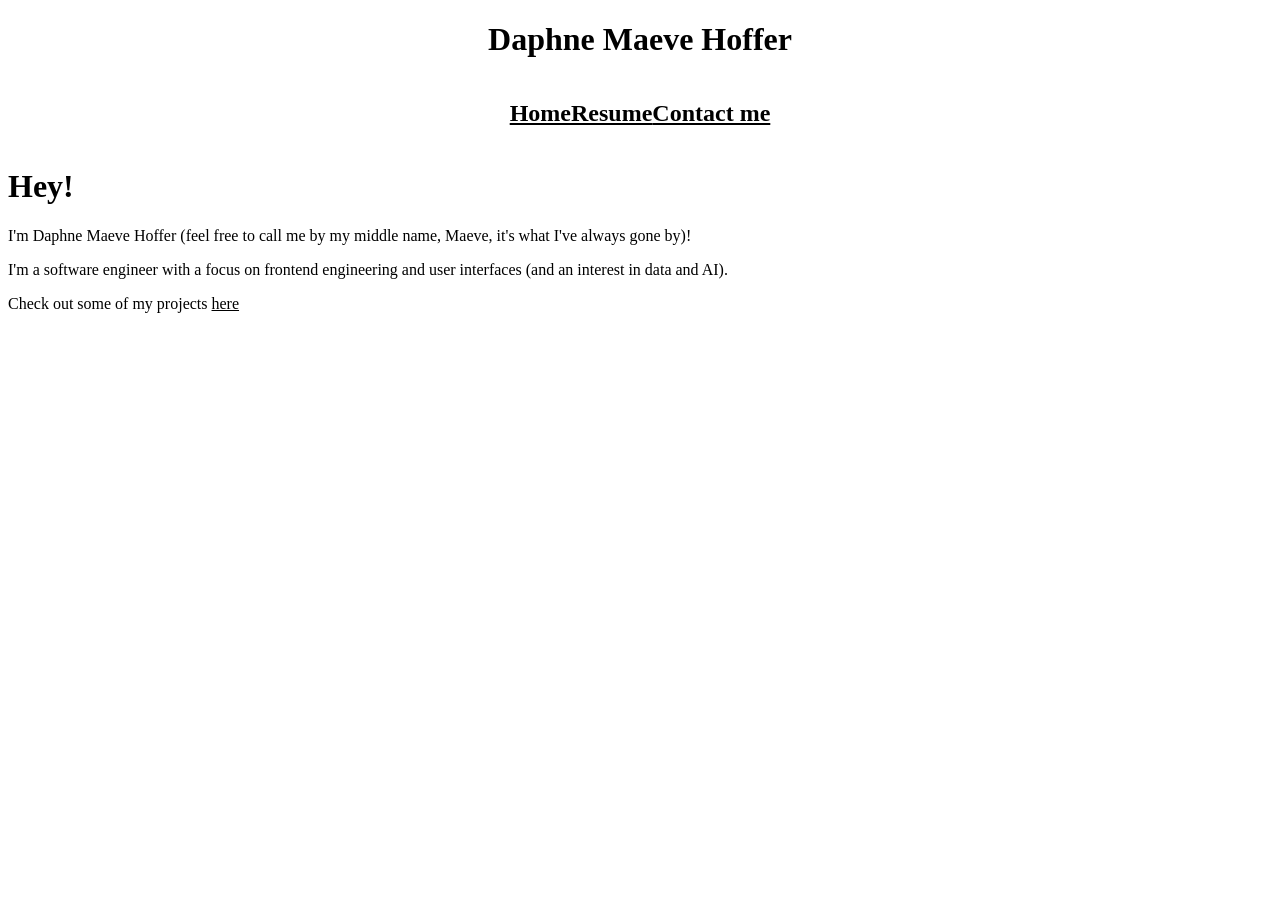
==== contact.html @ 053fa6f9 "add new pages" ====
<!DOCTYPE html>
<html lang="en">
<head>
    <title>Daphne Maeve Hoffer</title>
    <link rel="stylesheet" href="./index.css">
    <script src="./main.js" defer></script>
</head>
<body>
    <h1 class="title">Daphne Maeve Hoffer</h1>
    <div class="nav">
        <h2>
            <a href="/">Home</a>
        </h2>
        <h2>
            <a href="/resume.html">Resume</a>
        </h2>
        <h2>
            <a href="/contact.html">Contact me</a>
        </h2>
    </div>
    <h1>Hey!</h1>
    <p>I'm Daphne Maeve Hoffer (feel free to call me by my middle name, Maeve, it's what I've always gone by)!</p>
    <p>I'm a software engineer with a focus on frontend engineering and user interfaces (and an interest in data and AI).</p>

    <p>Check out some of my projects <a href="/projects">here</a></p>

</body>
</html>
---- index.css ----
.title {
    display: flex;
    flex-direction: column;
    justify-content: center;
    align-items: center;
}

.nav {
    display: flex;
    flex-direction: row;
    justify-content: center;
    align-items: center;
}

.navbar {
    display: flex;
    gap: 3%;
}

a {
    color: black;
}
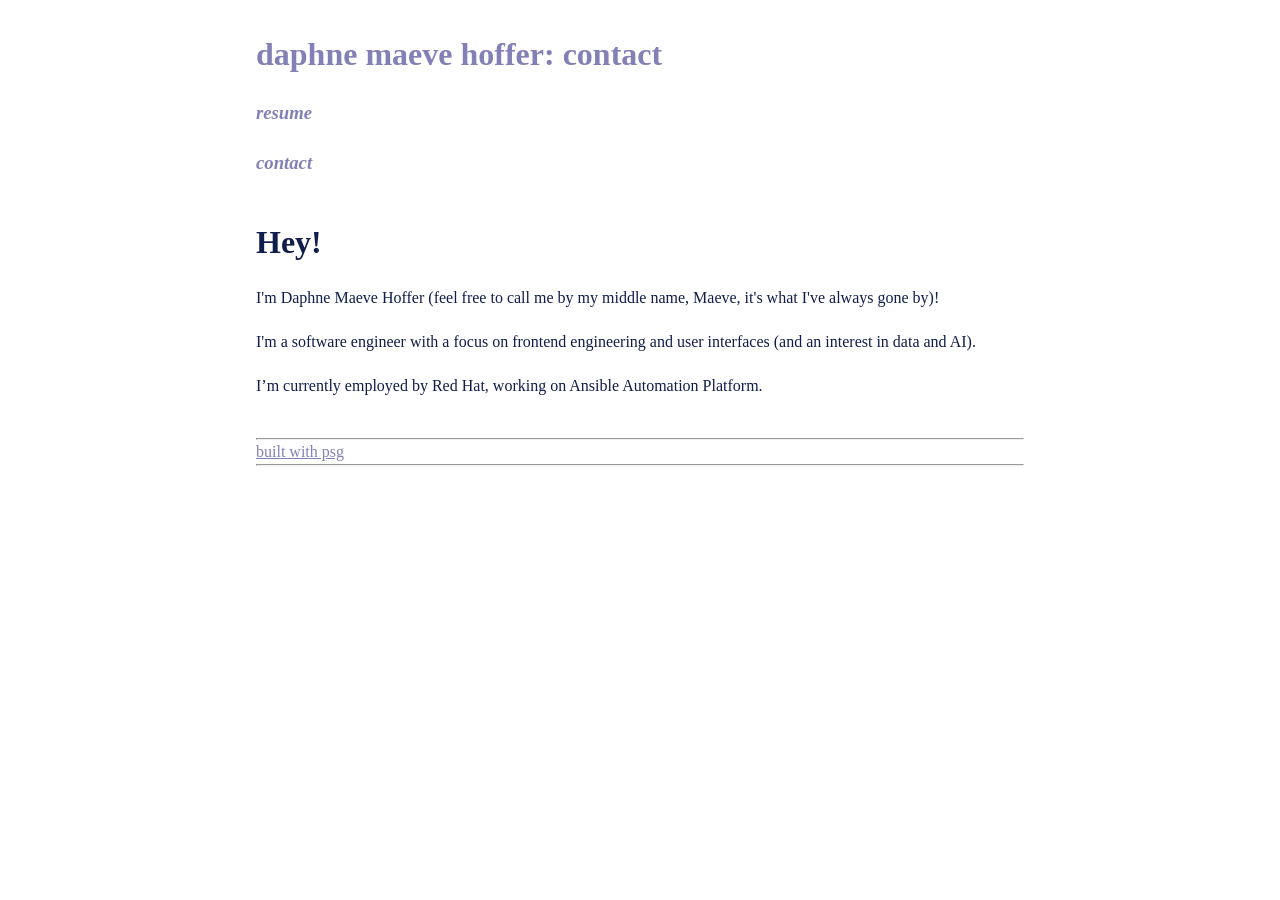
==== commit 5c3d395b: "modify style and refactor pages to be more unified" ====
--- a/contact.html
+++ b/contact.html
@@ -1,28 +1,41 @@
 <!DOCTYPE html>
-<html lang="en">
-<head>
-    <title>Daphne Maeve Hoffer</title>
-    <link rel="stylesheet" href="./index.css">
-    <script src="./main.js" defer></script>
-</head>
-<body>
-    <h1 class="title">Daphne Maeve Hoffer</h1>
-    <div class="nav">
-        <h2>
-            <a href="/">Home</a>
-        </h2>
-        <h2>
-            <a href="/resume.html">Resume</a>
-        </h2>
-        <h2>
-            <a href="/contact.html">Contact me</a>
-        </h2>
+<html><head>
+    <link rel="stylesheet" type="text/css" href="/style.css">
+    <meta charset="UTF-8">
+    <meta name="viewport" content="width=device-width, initial-scale=1.0">
+    <link rel="alternate" type="application/atom+xml" title="daphne maeve hoffer" href="https://daphnemaeve.github.io">
+
+    <!-- magic favicon stuff -->
+    <link rel="apple-touch-icon" sizes="180x180" href="/apple-touch-icon.png">
+    <link rel="icon" type="image/png" sizes="32x32" href="/favicon-32x32.png">
+    <link rel="icon" type="image/png" sizes="16x16" href="/favicon-16x16.png">
+    <link rel="manifest" href="/site.webmanifest">
+
+    <title>daphne maeve hoffer</title>
+  </head>
+
+  <body>
+    <h1 class="title center"><a href="/">daphne maeve hoffer: contact</a></h1>
+    <div class="topnav center">
+        <h3>
+            <a href="/resume.html">resume</a>
+        </h3>
+        <h3>
+            <a href="/contact.html">contact</a>
+        </h3>
     </div>
-    <h1>Hey!</h1>
-    <p>I'm Daphne Maeve Hoffer (feel free to call me by my middle name, Maeve, it's what I've always gone by)!</p>
-    <p>I'm a software engineer with a focus on frontend engineering and user interfaces (and an interest in data and AI).</p>
 
-    <p>Check out some of my projects <a href="/projects">here</a></p>
-
+<style>
+</style>
+<h1 id="hey">Hey!</h1>
+<p>I'm Daphne Maeve Hoffer (feel free to call me by my middle name, Maeve, it's what I've always gone by)!</p>
+<p>I'm a software engineer with a focus on frontend engineering and user interfaces (and an interest in data and AI).</p>
+<p>I’m currently employed by Red Hat, working on Ansible Automation Platform.</p>
+    <!-- this is the start of the footer -->
+    <div class="footer-container">
+      <hr>
+      <a href="https://github.com/hendersonreed/psg">built with psg</a>
+      <hr>
+    </div>
 </body>
 </html>
--- a/style.css
+++ b/style.css
@@ -0,0 +1,243 @@
+/* Josh Comeau's CSS Reset
+/*
+  1. Use a more-intuitive box-sizing model.
+*/
+*, *::before, *::after {
+    box-sizing: border-box;
+  }
+  /*
+    2. Remove default margin
+  */
+  * {
+    margin: 0;
+  }
+  /*
+    Typographic tweaks!
+    3. Add accessible line-height
+    4. Improve text rendering
+  */
+  body {
+    line-height: 1.5;
+    -webkit-font-smoothing: antialiased;
+  }
+  /*
+    5. Improve media defaults
+  */
+  img, picture, video, canvas, svg {
+    display: block;
+    max-width: 100%;
+  }
+  /*
+    6. Remove built-in form typography styles
+  */
+  input, button, textarea, select {
+    font: inherit;
+  }
+  /*
+    7. Avoid text overflows
+  */
+  p, h1, h2, h3, h4, h5, h6 {
+    overflow-wrap: break-word;
+    hyphens: auto;
+  }
+  /*
+    8. Create a root stacking context
+  */
+  #root, #__next {
+    isolation: isolate;
+  }
+  
+  /* My custom CSS */
+  
+  /* custom fonts */
+  
+  @font-face {
+    font-family: "Poetsen";
+    src: url('fonts/PoetsenOne-Regular.ttf');
+  }
+  
+  @font-face {
+    font-family: 'Work Sans';
+    src: url('fonts/WorkSans[wght].ttf') format('truetype');
+    font-weight: 1 999;
+    font-stretch: 1% 100%;
+  }
+  
+  @font-face {
+    font-family: 'Work Sans';
+    src: url('fonts/WorkSans-Italic[wght].ttf') format('truetype');
+    font-weight: 1 999;
+    font-stretch: 1% 100%;
+    font-style: italic;
+  }
+  
+  /* CSS vars used below */
+  
+  /* CSS classes */
+  
+  .title * {
+    font-family: "Poetsen";
+    color: #8380B6;
+    text-decoration: none;
+  }
+  
+  .topnav {
+    display: flex;
+    flex-direction: column;
+  }
+  
+  .topnav h3 {
+    flex: 0;
+    text-decoration: none;
+    padding: 1px 0px;
+    margin: 10px 0;
+  }
+  
+  .topnav > h3 > a {
+    text-decoration: none;
+    color: #8380B6;
+  }
+  
+  .topnav > h3 > a:hover {
+    display: inline-block;
+    transform: rotate(.1rad);
+    text-shadow: 3px 3px 2px lightgrey;
+  }
+  /*
+  .center {
+    justify-content: center;
+    align-items: center;
+    text-align: center;
+  }
+  */
+  
+  .footer {
+    font-size: 10pt;
+  }
+  
+  .sitemap {
+    line-height: 1;
+  }
+  
+  .footnotes {
+    margin-top: 1.5rem;
+  }
+  
+  /* standard html element style */
+  
+  body {
+    font-family: "Work Sans";
+    background-color: #ffffff;
+    color: #111D4A;
+    width: auto;
+    display: flex;
+    flex-direction: column;
+    justify-content: left;
+    align-items: left;
+    text-align: justify;
+    margin: auto;
+    max-width: clamp(0px, 60vw, 60em);
+    font-size: clamp(16px, 1vw, 20px);
+  }
+  
+  h1 {
+    font-family: "Poetsen";
+    text-align: left;
+    margin-bottom: 10px;
+    margin-top: 30px;
+  }
+  
+  h2 {
+    font-family: "Work Sans";
+    text-align: left;
+    margin-bottom: 0px;
+    margin-top: 25px
+  }
+  
+  h3 {
+    font-family: "Work Sans";
+    font-style: italic;
+    margin-bottom: 0px;
+    margin-top: 30px;
+    text-decoration: underline;
+  }
+  
+  p, ul, ol { 
+    font-family: "Work Sans"; 
+    margin: 10px 0px;
+  }
+  
+  li {
+    text-align: start;
+  }
+  
+  a {
+      color: #8380B6;
+  }
+  
+  img, video {
+      width: calc(40vw);
+      height: auto;    /* Maintain image aspect ratio */
+      display: block;  /* Remove default bottom margin */
+      margin: 0 auto;  /* Center images within their container */
+      border: 2px solid #000; /* Add a light border around images */
+      border-radius: 10px;    /* Add rounded corners to images */
+      padding: 4px;
+  }
+  
+  code {
+    display: inline-block;
+    font-family: Courier, monospace; /* Fixed-width font */
+    background-color: #f5f5f5; /* Subtle background color */
+    border: 1px solid #ccc; /* Light gray border */
+    padding: 1px 1px; /* Padding for spacing */
+    border-radius: 2px; /* Slight border radius for rounded corners */
+    font-size: 90%;
+  }
+  
+  hr {
+    color: #111D4A;
+    width: 100%;
+  }
+  
+  /* for special semantic classes */
+  
+  .sidenote {
+      background-color: #f0f0f0; /* Light gray background */
+      border: 1px solid #ccc; /* Light gray border */
+      padding: 30px; /* Add some padding for spacing */
+      margin: 30px 0; /* Margin for separation from other content */
+      color: #555; /* Dark gray text color */
+  }
+  
+  .published-slug {
+    color: #777;
+    font-style: italic;
+  }
+  
+  .footer-container {
+    margin-top: 30px; /* give us a little space at the end of pages. */
+    margin-bottom: 30px; /* give us a little space at the end of pages. */
+  }
+  
+  /* Media queries for smaller screen-sizes */
+  
+  @media screen and (max-width: 62rem) {
+    body {
+      max-width: 90%;
+      font-size: 1rem;
+      text-align: left;
+    }
+    .topnav > h3 > a {
+      flex-direction: column;
+      flex: 1;
+      font-size: 1rem;
+      line-height: 0;
+    }
+    .topnav * {
+      line-height: 0;
+      margin-bottom: 10px;
+    }
+  }
+  
+  
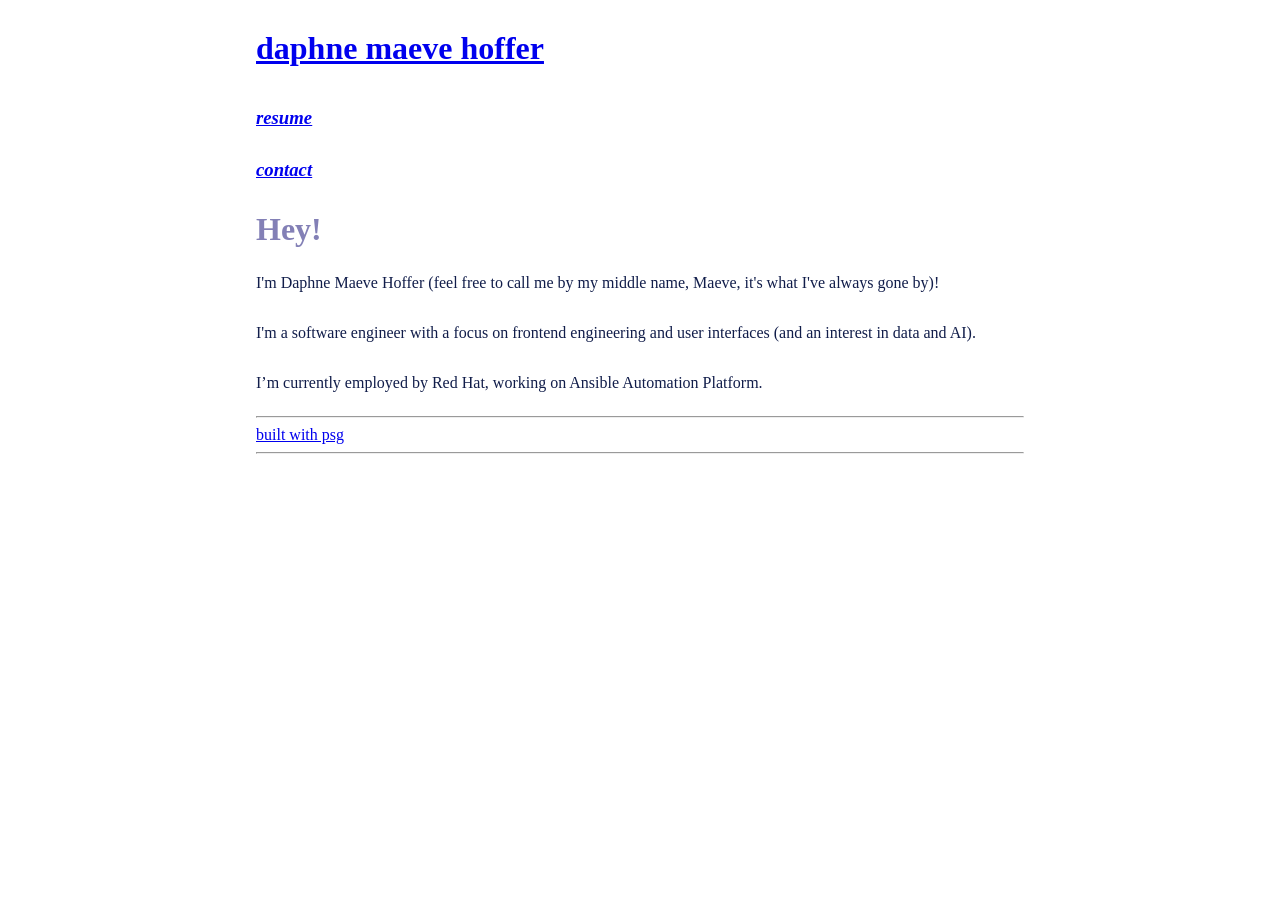
==== commit db749d34: "add base plant tracker page" ====
--- a/contact.html
+++ b/contact.html
@@ -11,11 +11,11 @@
     <link rel="icon" type="image/png" sizes="16x16" href="/favicon-16x16.png">
     <link rel="manifest" href="/site.webmanifest">
 
-    <title>daphne maeve hoffer</title>
+    <title>daphne maeve hoffer contact</title>
   </head>
 
   <body>
-    <h1 class="title center"><a href="/">daphne maeve hoffer: contact</a></h1>
+    <h1 class="title center"><a href="/">daphne maeve hoffer</a></h1>
     <div class="topnav center">
         <h3>
             <a href="/resume.html">resume</a>
--- a/style.css
+++ b/style.css
@@ -1,243 +1,245 @@
-/* Josh Comeau's CSS Reset
-/*
-  1. Use a more-intuitive box-sizing model.
-*/
-*, *::before, *::after {
-    box-sizing: border-box;
-  }
-  /*
-    2. Remove default margin
-  */
-  * {
-    margin: 0;
-  }
-  /*
-    Typographic tweaks!
-    3. Add accessible line-height
-    4. Improve text rendering
-  */
+/* Keep all the existing CSS Reset and font definitions from before */
+
+/* General styles */
+body {
+  font-family: "Work Sans";
+  background-color: #ffffff;
+  color: #111D4A;
+  width: auto;
+  display: flex;
+  flex-direction: column;
+  justify-content: left;
+  align-items: left;
+  text-align: justify;
+  margin: auto;
+  max-width: clamp(0px, 60vw, 60em);
+  font-size: clamp(16px, 1vw, 20px);
+}
+
+/* Typography */
+h1 {
+  font-family: "Poetsen";
+  text-align: left;
+  margin-bottom: 10px;
+  margin-top: 30px;
+  color: #8380B6;
+}
+
+h2 {
+  font-family: "Work Sans";
+  text-align: left;
+  margin-bottom: 0px;
+  margin-top: 25px;
+}
+
+h3 {
+  font-family: "Work Sans";
+  font-style: italic;
+  margin-bottom: 0px;
+  margin-top: 30px;
+  text-decoration: underline;
+}
+
+/* Plant Tracker Specific Styles */
+.header {
+  text-align: left;
+  margin-bottom: 30px;
+}
+
+.plant-form {
+  background: white;
+  padding: 20px 0;
+  margin-bottom: 20px;
+}
+
+.form-group {
+  margin-bottom: 15px;
+}
+
+label {
+  display: block;
+  margin-bottom: 5px;
+  color: #111D4A;
+  font-family: "Work Sans";
+}
+
+input, select, textarea {
+  width: 100%;
+  padding: 8px;
+  border: 1px solid #8380B6;
+  border-radius: 4px;
+  box-sizing: border-box;
+  font-family: "Work Sans";
+}
+
+button {
+  background-color: #8380B6;
+  color: white;
+  padding: 10px 20px;
+  border: none;
+  border-radius: 4px;
+  cursor: pointer;
+  font-family: "Work Sans";
+}
+
+button:hover {
+  background-color: #6f6c9e;
+}
+
+.back-button {
+  margin-bottom: 20px;
+  background-color: transparent;
+  color: #8380B6;
+  border: 1px solid #8380B6;
+}
+
+.plants-list {
+  display: grid;
+  grid-template-columns: repeat(auto-fill, minmax(250px, 1fr));
+  gap: 20px;
+  margin-top: 20px;
+}
+
+.plant-card {
+  background: white;
+  padding: 15px;
+  border: 1px solid #8380B6;
+  border-radius: 4px;
+  cursor: pointer;
+  transition: box-shadow 0.2s;
+}
+
+.plant-card:hover {
+  box-shadow: 3px 3px 2px lightgrey;
+}
+
+.plant-card h3 {
+  margin-top: 0;
+  color: #8380B6;
+  text-decoration: none;
+  font-style: normal;
+}
+
+/* Plant Details Page */
+.plant-details {
+  display: grid;
+  grid-template-columns: 1fr 1fr;
+  gap: 30px;
+  padding: 20px 0;
+}
+
+.plant-image-section {
+  display: flex;
+  flex-direction: column;
+  gap: 15px;
+}
+
+.plant-detail-image {
+  width: 100%;
+  height: auto;
+  border: 2px solid #8380B6;
+  border-radius: 10px;
+  padding: 4px;
+}
+
+.image-upload-form {
+  margin-top: 10px;
+}
+
+input[type="file"] {
+  display: none;
+}
+
+.upload-button {
+  display: inline-block;
+  padding: 8px 16px;
+  background-color: transparent;
+  color: #8380B6;
+  border: 1px solid #8380B6;
+  border-radius: 4px;
+  cursor: pointer;
+  text-align: center;
+}
+
+.upload-button:hover {
+  background-color: #8380B6;
+  color: white;
+}
+
+.plant-info-section {
+  display: flex;
+  flex-direction: column;
+  gap: 20px;
+}
+
+.info-group {
+  margin-bottom: 15px;
+}
+
+.info-group label {
+  font-weight: bold;
+  color: #111D4A;
+}
+
+.health-notes-section {
+  margin-top: 20px;
+}
+
+.health-notes-section textarea {
+  margin-top: 10px;
+  padding: 10px;
+  border: 1px solid #8380B6;
+  border-radius: 4px;
+  resize: vertical;
+  min-height: 100px;
+}
+
+.status-healthy {
+  color: #4CAF50;
+}
+
+.status-needs-attention {
+  color: #ff9800;
+}
+
+.status-critical {
+  color: #f44336;
+}
+
+.action-buttons {
+  display: flex;
+  gap: 10px;
+  margin-top: 20px;
+}
+
+.water-button {
+  background-color: #8380B6;
+}
+
+.delete-button {
+  background-color: transparent;
+  color: #f44336;
+  border: 1px solid #f44336;
+}
+
+.delete-button:hover {
+  background-color: #f44336;
+  color: white;
+}
+
+/* Media queries */
+@media screen and (max-width: 62rem) {
   body {
-    line-height: 1.5;
-    -webkit-font-smoothing: antialiased;
-  }
-  /*
-    5. Improve media defaults
-  */
-  img, picture, video, canvas, svg {
-    display: block;
-    max-width: 100%;
-  }
-  /*
-    6. Remove built-in form typography styles
-  */
-  input, button, textarea, select {
-    font: inherit;
-  }
-  /*
-    7. Avoid text overflows
-  */
-  p, h1, h2, h3, h4, h5, h6 {
-    overflow-wrap: break-word;
-    hyphens: auto;
-  }
-  /*
-    8. Create a root stacking context
-  */
-  #root, #__next {
-    isolation: isolate;
-  }
-  
-  /* My custom CSS */
-  
-  /* custom fonts */
-  
-  @font-face {
-    font-family: "Poetsen";
-    src: url('fonts/PoetsenOne-Regular.ttf');
-  }
-  
-  @font-face {
-    font-family: 'Work Sans';
-    src: url('fonts/WorkSans[wght].ttf') format('truetype');
-    font-weight: 1 999;
-    font-stretch: 1% 100%;
-  }
-  
-  @font-face {
-    font-family: 'Work Sans';
-    src: url('fonts/WorkSans-Italic[wght].ttf') format('truetype');
-    font-weight: 1 999;
-    font-stretch: 1% 100%;
-    font-style: italic;
-  }
-  
-  /* CSS vars used below */
-  
-  /* CSS classes */
-  
-  .title * {
-    font-family: "Poetsen";
-    color: #8380B6;
-    text-decoration: none;
-  }
-  
-  .topnav {
-    display: flex;
-    flex-direction: column;
-  }
-  
-  .topnav h3 {
-    flex: 0;
-    text-decoration: none;
-    padding: 1px 0px;
-    margin: 10px 0;
-  }
-  
-  .topnav > h3 > a {
-    text-decoration: none;
-    color: #8380B6;
-  }
-  
-  .topnav > h3 > a:hover {
-    display: inline-block;
-    transform: rotate(.1rad);
-    text-shadow: 3px 3px 2px lightgrey;
-  }
-  /*
-  .center {
-    justify-content: center;
-    align-items: center;
-    text-align: center;
-  }
-  */
-  
-  .footer {
-    font-size: 10pt;
-  }
-  
-  .sitemap {
-    line-height: 1;
-  }
-  
-  .footnotes {
-    margin-top: 1.5rem;
-  }
-  
-  /* standard html element style */
-  
-  body {
-    font-family: "Work Sans";
-    background-color: #ffffff;
-    color: #111D4A;
-    width: auto;
-    display: flex;
-    flex-direction: column;
-    justify-content: left;
-    align-items: left;
-    text-align: justify;
-    margin: auto;
-    max-width: clamp(0px, 60vw, 60em);
-    font-size: clamp(16px, 1vw, 20px);
-  }
-  
-  h1 {
-    font-family: "Poetsen";
-    text-align: left;
-    margin-bottom: 10px;
-    margin-top: 30px;
-  }
-  
-  h2 {
-    font-family: "Work Sans";
-    text-align: left;
-    margin-bottom: 0px;
-    margin-top: 25px
-  }
-  
-  h3 {
-    font-family: "Work Sans";
-    font-style: italic;
-    margin-bottom: 0px;
-    margin-top: 30px;
-    text-decoration: underline;
-  }
-  
-  p, ul, ol { 
-    font-family: "Work Sans"; 
-    margin: 10px 0px;
-  }
-  
-  li {
-    text-align: start;
-  }
-  
-  a {
-      color: #8380B6;
-  }
-  
-  img, video {
-      width: calc(40vw);
-      height: auto;    /* Maintain image aspect ratio */
-      display: block;  /* Remove default bottom margin */
-      margin: 0 auto;  /* Center images within their container */
-      border: 2px solid #000; /* Add a light border around images */
-      border-radius: 10px;    /* Add rounded corners to images */
-      padding: 4px;
-  }
-  
-  code {
-    display: inline-block;
-    font-family: Courier, monospace; /* Fixed-width font */
-    background-color: #f5f5f5; /* Subtle background color */
-    border: 1px solid #ccc; /* Light gray border */
-    padding: 1px 1px; /* Padding for spacing */
-    border-radius: 2px; /* Slight border radius for rounded corners */
-    font-size: 90%;
-  }
-  
-  hr {
-    color: #111D4A;
-    width: 100%;
-  }
-  
-  /* for special semantic classes */
-  
-  .sidenote {
-      background-color: #f0f0f0; /* Light gray background */
-      border: 1px solid #ccc; /* Light gray border */
-      padding: 30px; /* Add some padding for spacing */
-      margin: 30px 0; /* Margin for separation from other content */
-      color: #555; /* Dark gray text color */
-  }
-  
-  .published-slug {
-    color: #777;
-    font-style: italic;
-  }
-  
-  .footer-container {
-    margin-top: 30px; /* give us a little space at the end of pages. */
-    margin-bottom: 30px; /* give us a little space at the end of pages. */
-  }
-  
-  /* Media queries for smaller screen-sizes */
-  
-  @media screen and (max-width: 62rem) {
-    body {
       max-width: 90%;
       font-size: 1rem;
       text-align: left;
-    }
-    .topnav > h3 > a {
-      flex-direction: column;
-      flex: 1;
-      font-size: 1rem;
-      line-height: 0;
-    }
-    .topnav * {
-      line-height: 0;
-      margin-bottom: 10px;
-    }
   }
   
-  +  .plant-details {
+      grid-template-columns: 1fr;
+  }
+  
+  .plants-list {
+      grid-template-columns: 1fr;
+  }
+}
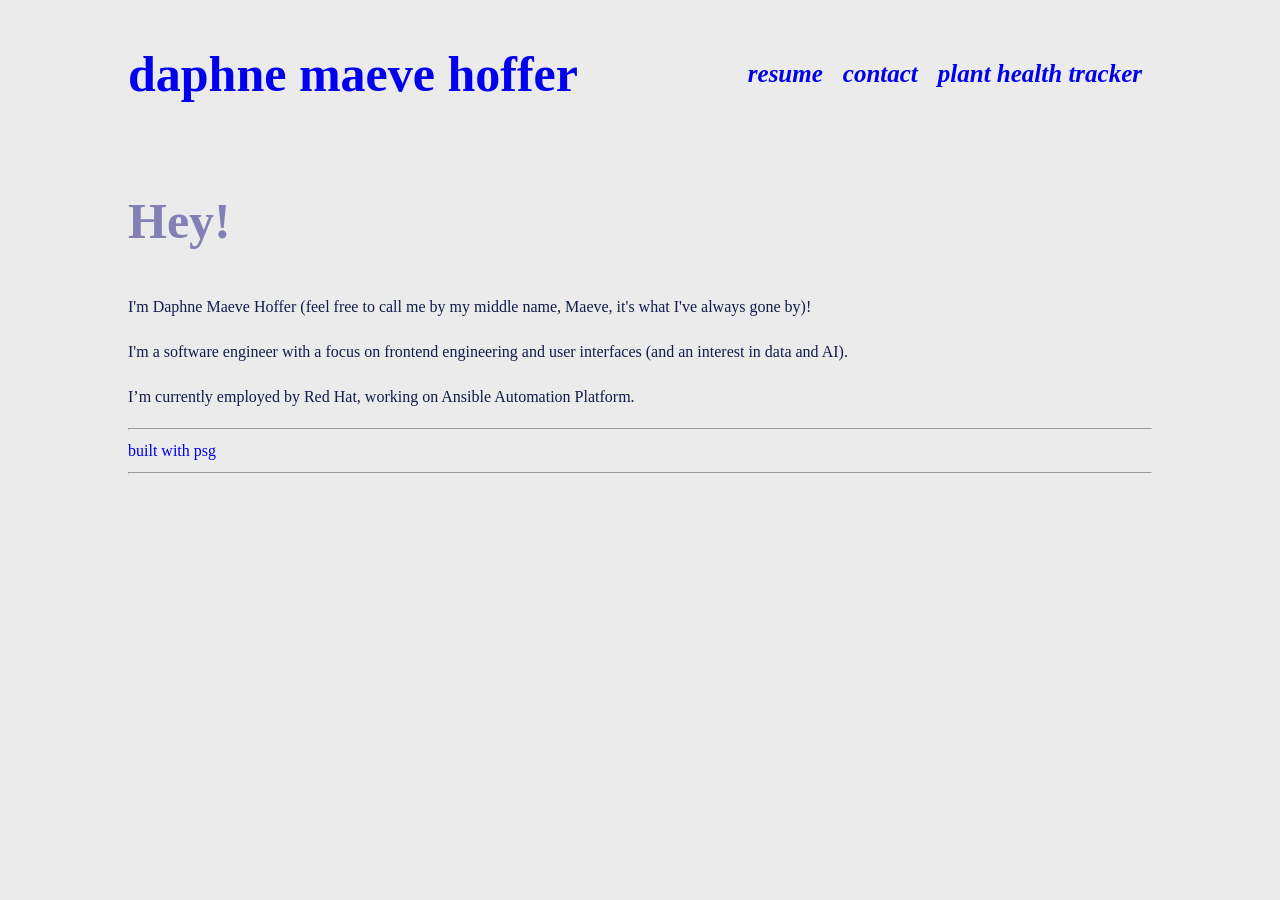
==== commit 5691b301: "fix navigation" ====
--- a/contact.html
+++ b/contact.html
@@ -15,14 +15,19 @@
   </head>
 
   <body>
-    <h1 class="title center"><a href="/">daphne maeve hoffer</a></h1>
-    <div class="topnav center">
+    <div class="main-header">
+        <h1 class="title"><a href="/">daphne maeve hoffer</a></h1>
+        <div class="nav">
         <h3>
             <a href="/resume.html">resume</a>
         </h3>
         <h3>
             <a href="/contact.html">contact</a>
         </h3>
+        <h3>
+            <a href="/plantTracker.html">plant health tracker</a>
+        </h3>
+        </div>
     </div>
 
 <style>
--- a/style.css
+++ b/style.css
@@ -3,41 +3,64 @@
 /* General styles */
 body {
   font-family: "Work Sans";
-  background-color: #ffffff;
+  background-color: #ebebeb;
   color: #111D4A;
   width: auto;
-  display: flex;
-  flex-direction: column;
-  justify-content: left;
-  align-items: left;
   text-align: justify;
   margin: auto;
-  max-width: clamp(0px, 60vw, 60em);
-  font-size: clamp(16px, 1vw, 20px);
+  max-width: 80%;
+  font-size: medium;
+  line-height: 1.6;
+}
+
+p {
+  margin-bottom: 1.2em;
+}
+
+a:hover {
+  color: #8380B6;
+}
+
+a {
+  text-decoration: none;
+}
+
+.main-header {
+  display: flex;
+  flex-direction: row;
+  justify-content: space-between;
+  align-items:center;
+}
+
+.nav {
+  display: flex;
+  flex-direction: row;
+  justify-content: center;
+  align-items:center;
 }
 
 /* Typography */
 h1 {
   font-family: "Poetsen";
   text-align: left;
-  margin-bottom: 10px;
-  margin-top: 30px;
-  color: #8380B6;
+  color: #8380B6;
+  font-size: 50px;
 }
 
 h2 {
   font-family: "Work Sans";
   text-align: left;
-  margin-bottom: 0px;
   margin-top: 25px;
+  font-size: 35px;
 }
 
 h3 {
   font-family: "Work Sans";
   font-style: italic;
-  margin-bottom: 0px;
-  margin-top: 30px;
-  text-decoration: underline;
+  padding-left: 10px;
+  padding-right: 10px;
+  text-decoration: none;
+  font-size: 25px; 
 }
 
 /* Plant Tracker Specific Styles */
@@ -47,7 +70,7 @@
 }
 
 .plant-form {
-  background: white;
+  background: #ebebeb;
   padding: 20px 0;
   margin-bottom: 20px;
 }
@@ -233,6 +256,7 @@
       max-width: 90%;
       font-size: 1rem;
       text-align: left;
+      line-height: 1.6;
   }
   
   .plant-details {
